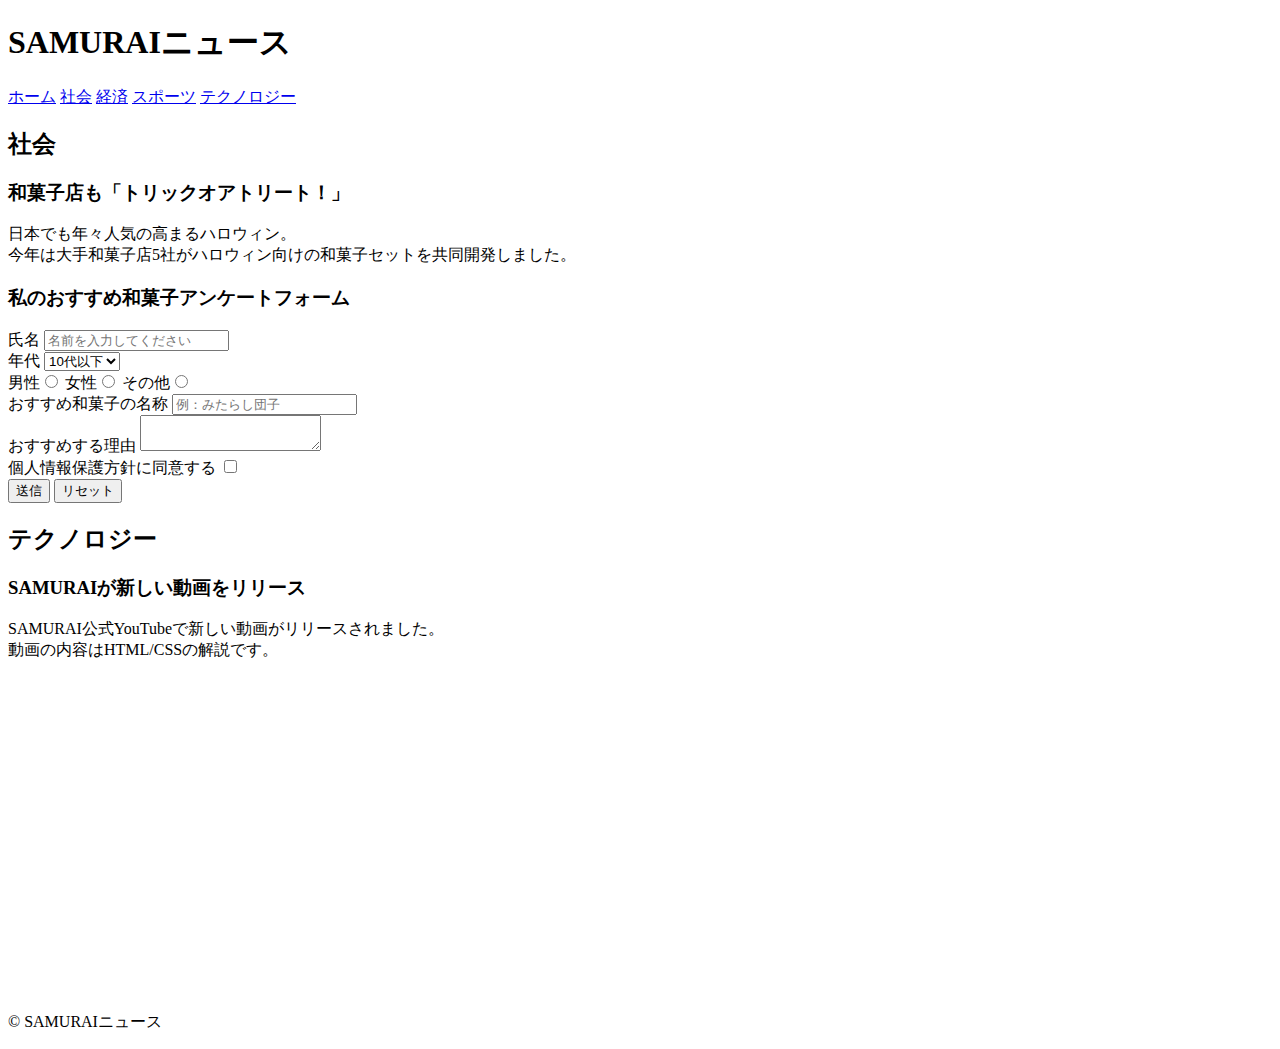
==== index.html @ ff934184 "20240824" ====
<!DOCTYPE html>
<html>
  <head>
    <title>8章課題</title>
    <meta name="description" content="このページは8章の課題です。" />
    <meta charset="UTF-8" />
  </head>
  <body>
    <header>
      <h1>SAMURAIニュース</h1>
      <nav>
        <a href="https://www.sejuku.net/">ホーム</a>
        <a href="https://www.sejuku.net/">社会</a>
        <a href="https://www.sejuku.net/">経済</a>
        <a href="https://www.sejuku.net/">スポーツ</a>
        <a href="https://www.sejuku.net/">テクノロジー</a>
      </nav>
    </header>
    <main>
      <article>
        <section>
          <h2>社会</h2>
          <h3>和菓子店も「トリックオアトリート！」</h3>
          <p>
            日本でも年々人気の高まるハロウィン。
            <br />今年は大手和菓子店5社がハロウィン向けの和菓子セットを共同開発しました。
          </p>
          <h3>私のおすすめ和菓子アンケートフォーム</h3>
          <form>
            <label>氏名</label>
            <input type="text" placeholder="名前を入力してください" />
            <br />
            <label>年代</label>
            <select>
              <option>10代以下</option>
              <option>20代</option>
              <option>30代</option>
              <option>40代以上</option>
            </select>
            <br />
            <label>男性</label><input type="radio" name="gender" />
            <label>女性</label><input type="radio" name="gender" />
            <label>その他</label><input type="radio" name="gender" />
            <br />
            <label>おすすめ和菓子の名称</label>
            <input type="text" placeholder="例：みたらし団子" />
            <br />
            <label>おすすめする理由</label>
            <textarea></textarea>
            <br />
            <label>個人情報保護方針に同意する</label>
            <input type="checkbox" />
            <br />
            <input type="submit" value="送信" />
            <input type="reset" value="リセット" />
          </form>
        </section>
        <section>
          <h2>テクノロジー</h2>
          <h3>SAMURAIが新しい動画をリリース</h3>
          <p>
            SAMURAI公式YouTubeで新しい動画がリリースされました。
            <br />動画の内容はHTML/CSSの解説です。
          </p>
          <iframe
            width="560"
            height="315"
            src="https://www.youtube.com/embed/2JLiGSUohEo?si=CGcMMu95VUipf_Mv"
            title="YouTube video player"
            frameborder="0"
            allow="accelerometer; autoplay; clipboard-write; encrypted-media; gyroscope; picture-in-picture; web-share"
            referrerpolicy="strict-origin-when-cross-origin"
            allowfullscreen
          ></iframe>
        </section>
      </article>
    </main>
    <footer>
      <p>&copy; SAMURAIニュース</p>
    </footer>
  </body>
</html>
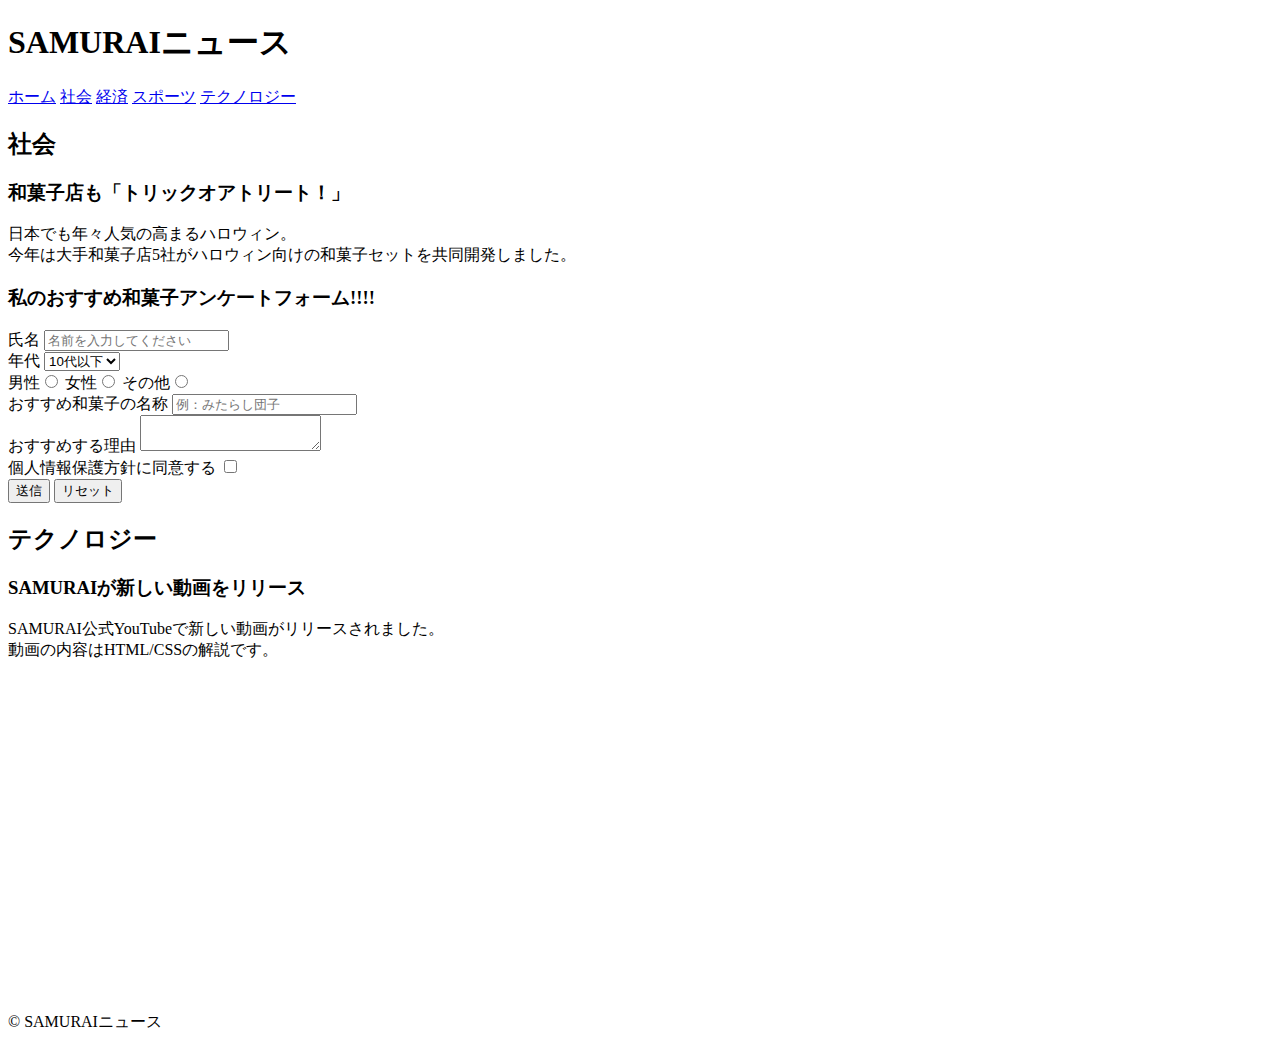
==== commit 36d6c061: "tekitou" ====
--- a/index.html
+++ b/index.html
@@ -25,7 +25,7 @@
             日本でも年々人気の高まるハロウィン。
             <br />今年は大手和菓子店5社がハロウィン向けの和菓子セットを共同開発しました。
           </p>
-          <h3>私のおすすめ和菓子アンケートフォーム</h3>
+          <h3>私のおすすめ和菓子アンケートフォーム!!!!</h3>
           <form>
             <label>氏名</label>
             <input type="text" placeholder="名前を入力してください" />
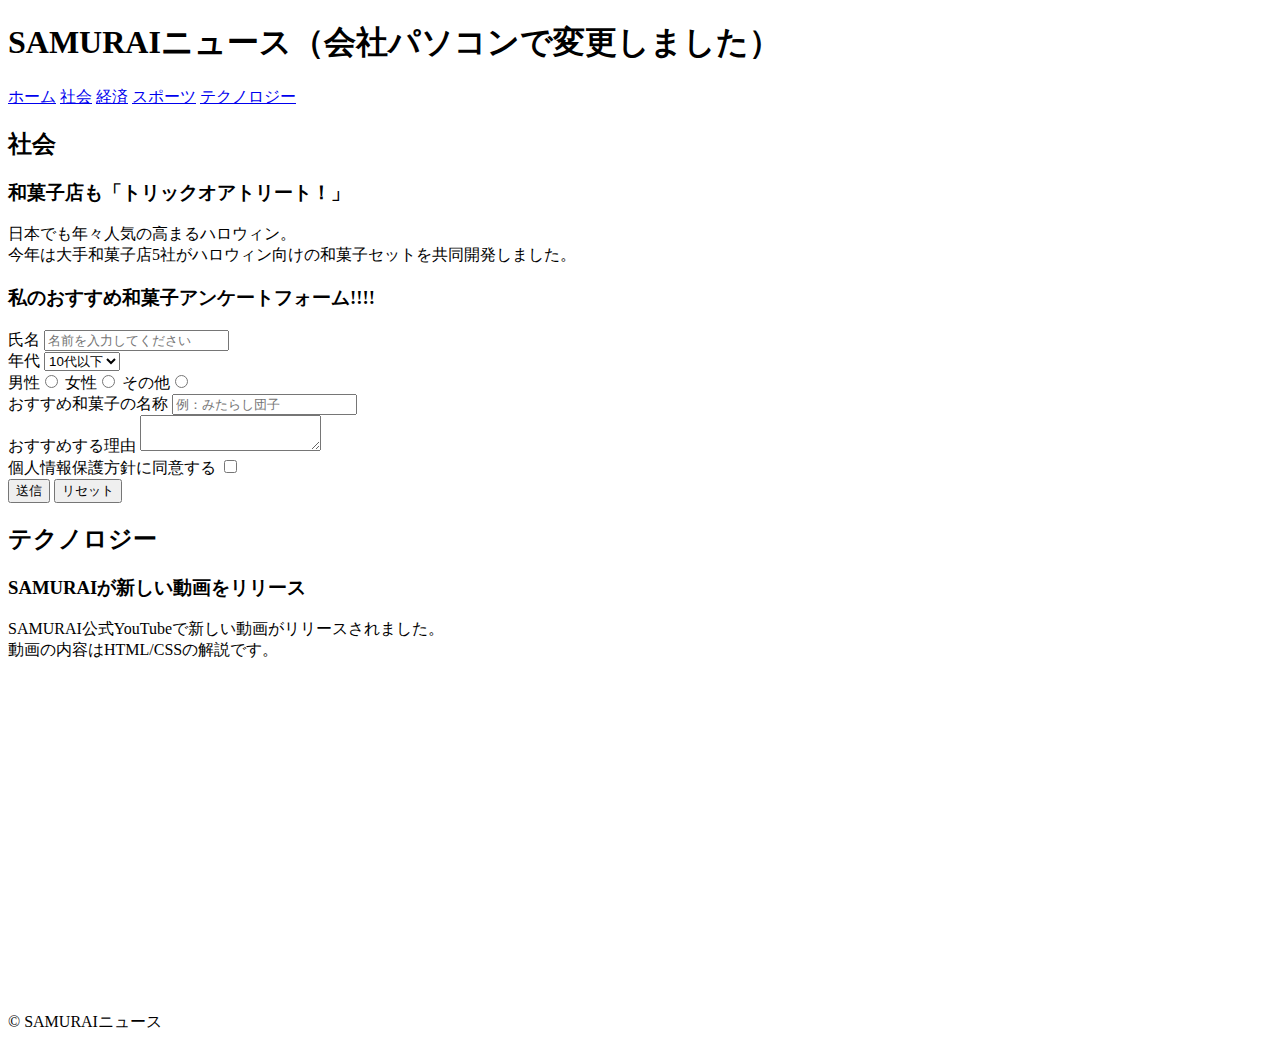
==== commit 6a16992b: "test" ====
--- a/index.html
+++ b/index.html
@@ -7,7 +7,7 @@
   </head>
   <body>
     <header>
-      <h1>SAMURAIニュース</h1>
+      <h1>SAMURAIニュース（会社パソコンで変更しました）</h1>
       <nav>
         <a href="https://www.sejuku.net/">ホーム</a>
         <a href="https://www.sejuku.net/">社会</a>
